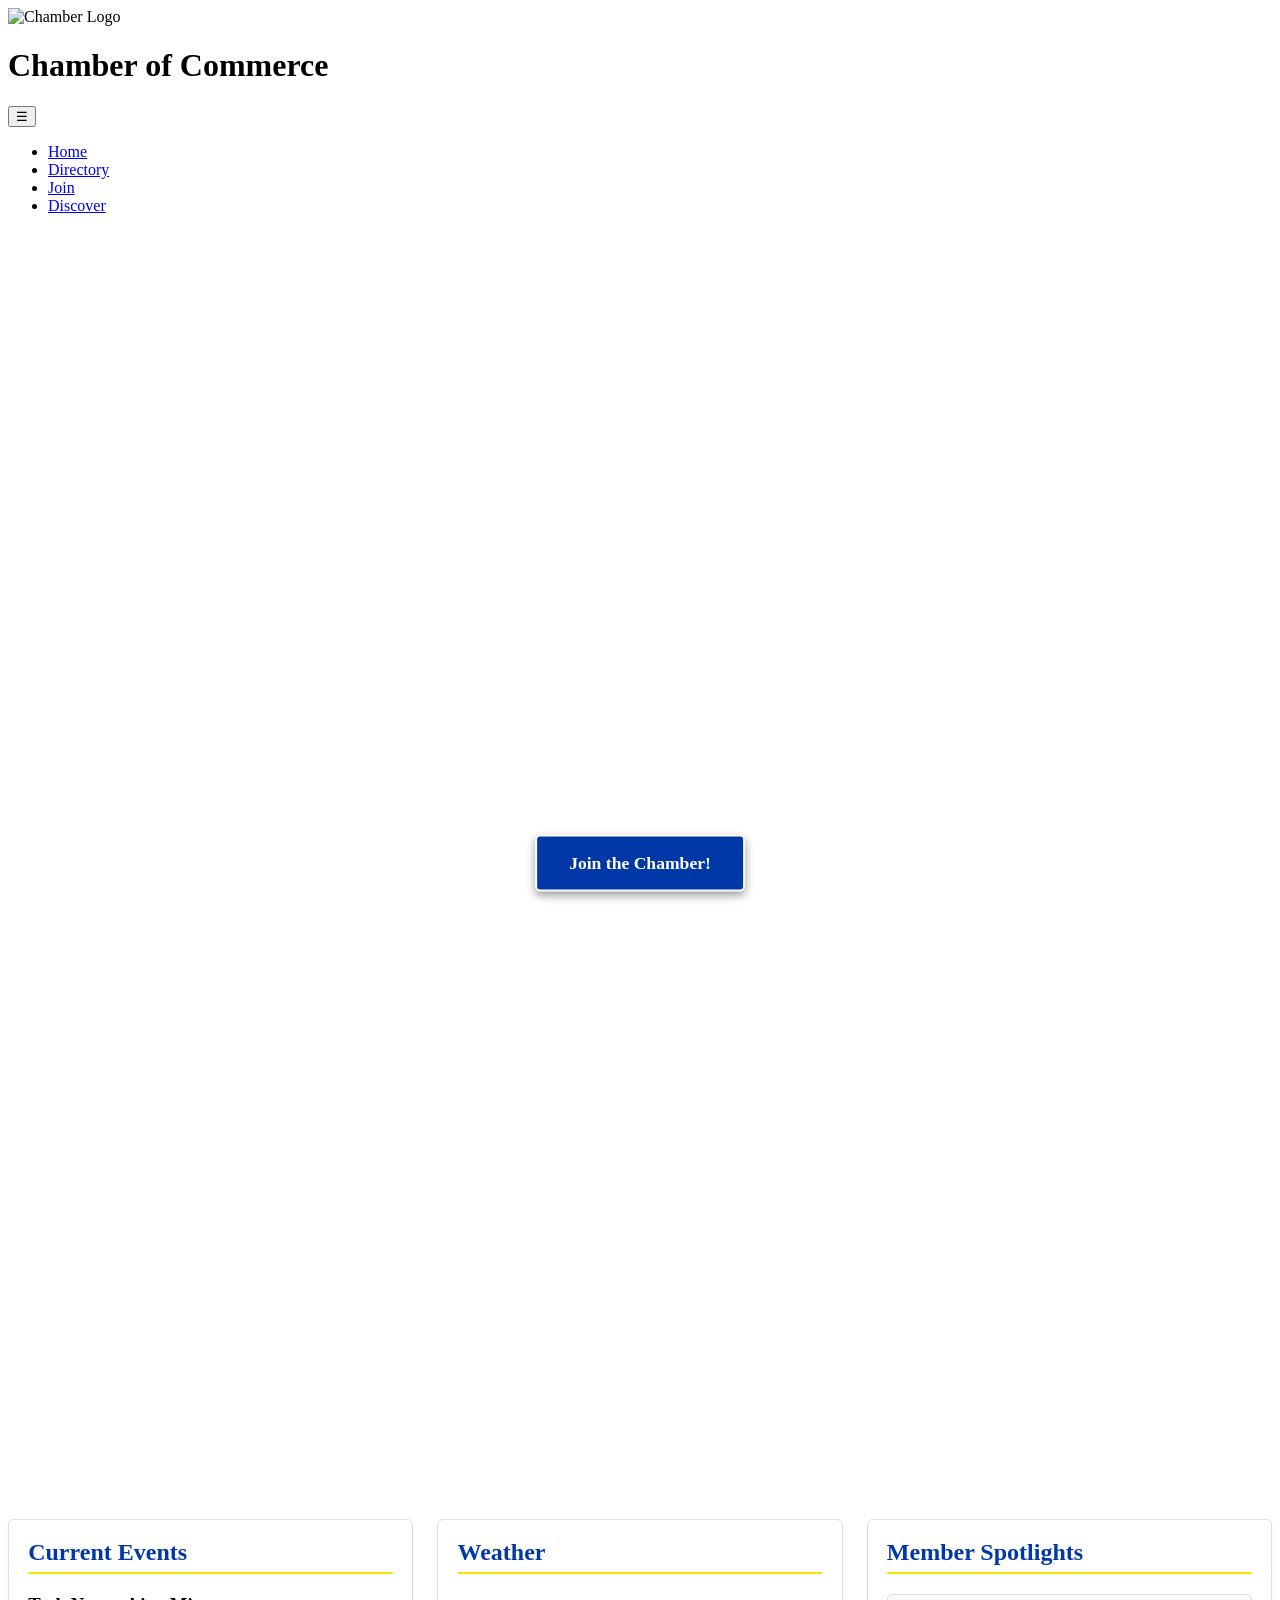
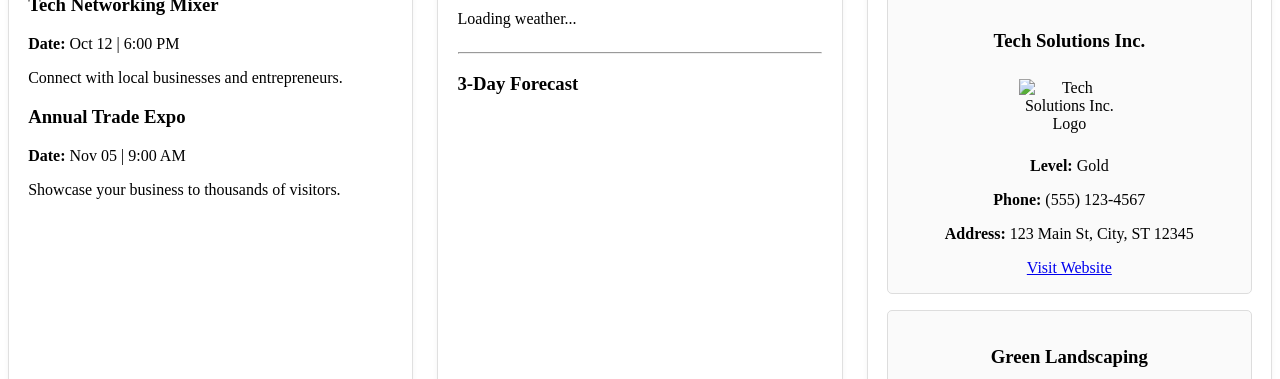
==== chamber/index.html @ 9aa5149b "Add index.html for Chamber of Commerce home page This file contains the structure and content for th" ====
<!DOCTYPE html>
<html lang="en">
<head>
    <meta charset="UTF-8">
    <meta name="viewport" content="width=device-width, initial-scale=1.0">
    <title>Chamber of Commerce - Home</title>
    <meta name="description" content="Chamber of Commerce Home Page featuring current weather, events, and member spotlights.">
    <meta name="author" content="Daniel Cosme">
    <link rel="stylesheet" href="styles/chamber.css">
    <script src="scripts/home.js" defer></script>
</head>
<body>
    <header>
        <img src="images/logo.webp" alt="Chamber Logo" width="80" height="80">
        <h1>Chamber of Commerce</h1>
    </header>

    <nav>
        <button id="menu-button" aria-label="Toggle Navigation">&#9776;</button>
        <ul class="nav-links">
            <li><a href="index.html" class="active">Home</a></li>
            <li><a href="directory.html">Directory</a></li>
            <li><a href="join.html">Join</a></li>
            <li><a href="discover.html">Discover</a></li>
        </ul>
    </nav>

    <main class="home-main">
        <!-- Hero Section con Call to Action (Requisito 7 y 8) -->
        <section class="hero">
            <picture>
                <source srcset="images/hero-large.webp" media="(min-width: 768px)">
                <img src="images/hero-small.webp" alt="Chamber Hero Banner" width="800" height="400" class="hero-img">
            </picture>
            <a href="join.html" class="cta-button">Join the Chamber!</a>
        </section>

        <div class="home-grid">
            <!-- Current Events (Requisito 9) -->
            <section class="card events">
                <h2>Current Events</h2>
                <div class="event-item">
                    <h3>Tech Networking Mixer</h3>
                    <p><strong>Date:</strong> Oct 12 | 6:00 PM</p>
                    <p>Connect with local businesses and entrepreneurs.</p>
                </div>
                <div class="event-item">
                    <h3>Annual Trade Expo</h3>
                    <p><strong>Date:</strong> Nov 05 | 9:00 AM</p>
                    <p>Showcase your business to thousands of visitors.</p>
                </div>
            </section>

            <!-- Weather Section (Requisito 10) -->
            <section class="card weather">
                <h2>Weather</h2>
                <div id="current-weather">
                    <p>Loading weather...</p>
                </div>
                <hr>
                <h3>3-Day Forecast</h3>
                <div id="weather-forecast"></div>
            </section>

            <!-- Member Spotlights (Requisito 11) -->
            <section class="card spotlights">
                <h2>Member Spotlights</h2>
                <div id="spotlight-container" class="spotlight-grid">
                    <!-- Se llena dinámicamente desde el JS -->
                </div>
            </section>
        </div>
    </main>

    <footer>
        <p>&copy; <span id="currentyear"></span> | Daniel Cosme | WDD 231</p>
        <p id="lastModified"></p>
    </footer>
</body>
</html>
---- chamber/styles/chamber.css ----
/* --- Hero & Call to Action Overlay --- */
.hero {
    position: relative;
    text-align: center;
    margin-bottom: 1.5rem;
}

.hero-img {
    width: 100%;
    height: auto;
    display: block;
    border-radius: 6px;
}

.cta-button {
    position: absolute;
    top: 50%;
    left: 50%;
    transform: translate(-50%, -50%);
    background-color: #0038a8;
    color: #ffffff;
    padding: 1rem 2rem;
    text-decoration: none;
    font-weight: bold;
    font-size: 1.1rem;
    border-radius: 5px;
    box-shadow: 0 4px 10px rgba(0, 0, 0, 0.4);
    border: 2px solid #ffffff;
}

.cta-button:hover {
    background-color: #ce1126;
}

/* --- Layout Grid --- */
.home-grid {
    display: flex;
    flex-direction: column;
    gap: 1.5rem;
}

.card {
    background-color: #ffffff;
    border: 1px solid #e0e0e0;
    border-radius: 6px;
    padding: 1.2rem;
    box-shadow: 0 2px 5px rgba(0,0,0,0.05);
}

.card h2 {
    color: #0038a8;
    border-bottom: 2px solid #fce300;
    padding-bottom: 0.4rem;
    margin-top: 0;
}

.event-item {
    margin-bottom: 1rem;
}

/* --- Weather Styling --- */
#current-weather {
    display: flex;
    align-items: center;
    gap: 1rem;
}

#weather-forecast p {
    margin: 0.3rem 0;
}

/* --- Spotlights Layout --- */
.spotlight-grid {
    display: flex;
    flex-direction: column;
    gap: 1rem;
}

.spotlight-card {
    border: 1px solid #ddd;
    border-radius: 5px;
    padding: 1rem;
    text-align: center;
    background-color: #fafafa;
}

.spotlight-card img {
    max-width: 100px;
    height: auto;
    margin: 0.5rem 0;
}

/* --- Desktop Layout (768px +) --- */
@media (min-width: 768px) {
    .home-grid {
        display: grid;
        grid-template-columns: 1fr 1fr 1fr;
    }

    .spotlight-grid {
        display: grid;
        grid-template-columns: 1fr;
    }
}
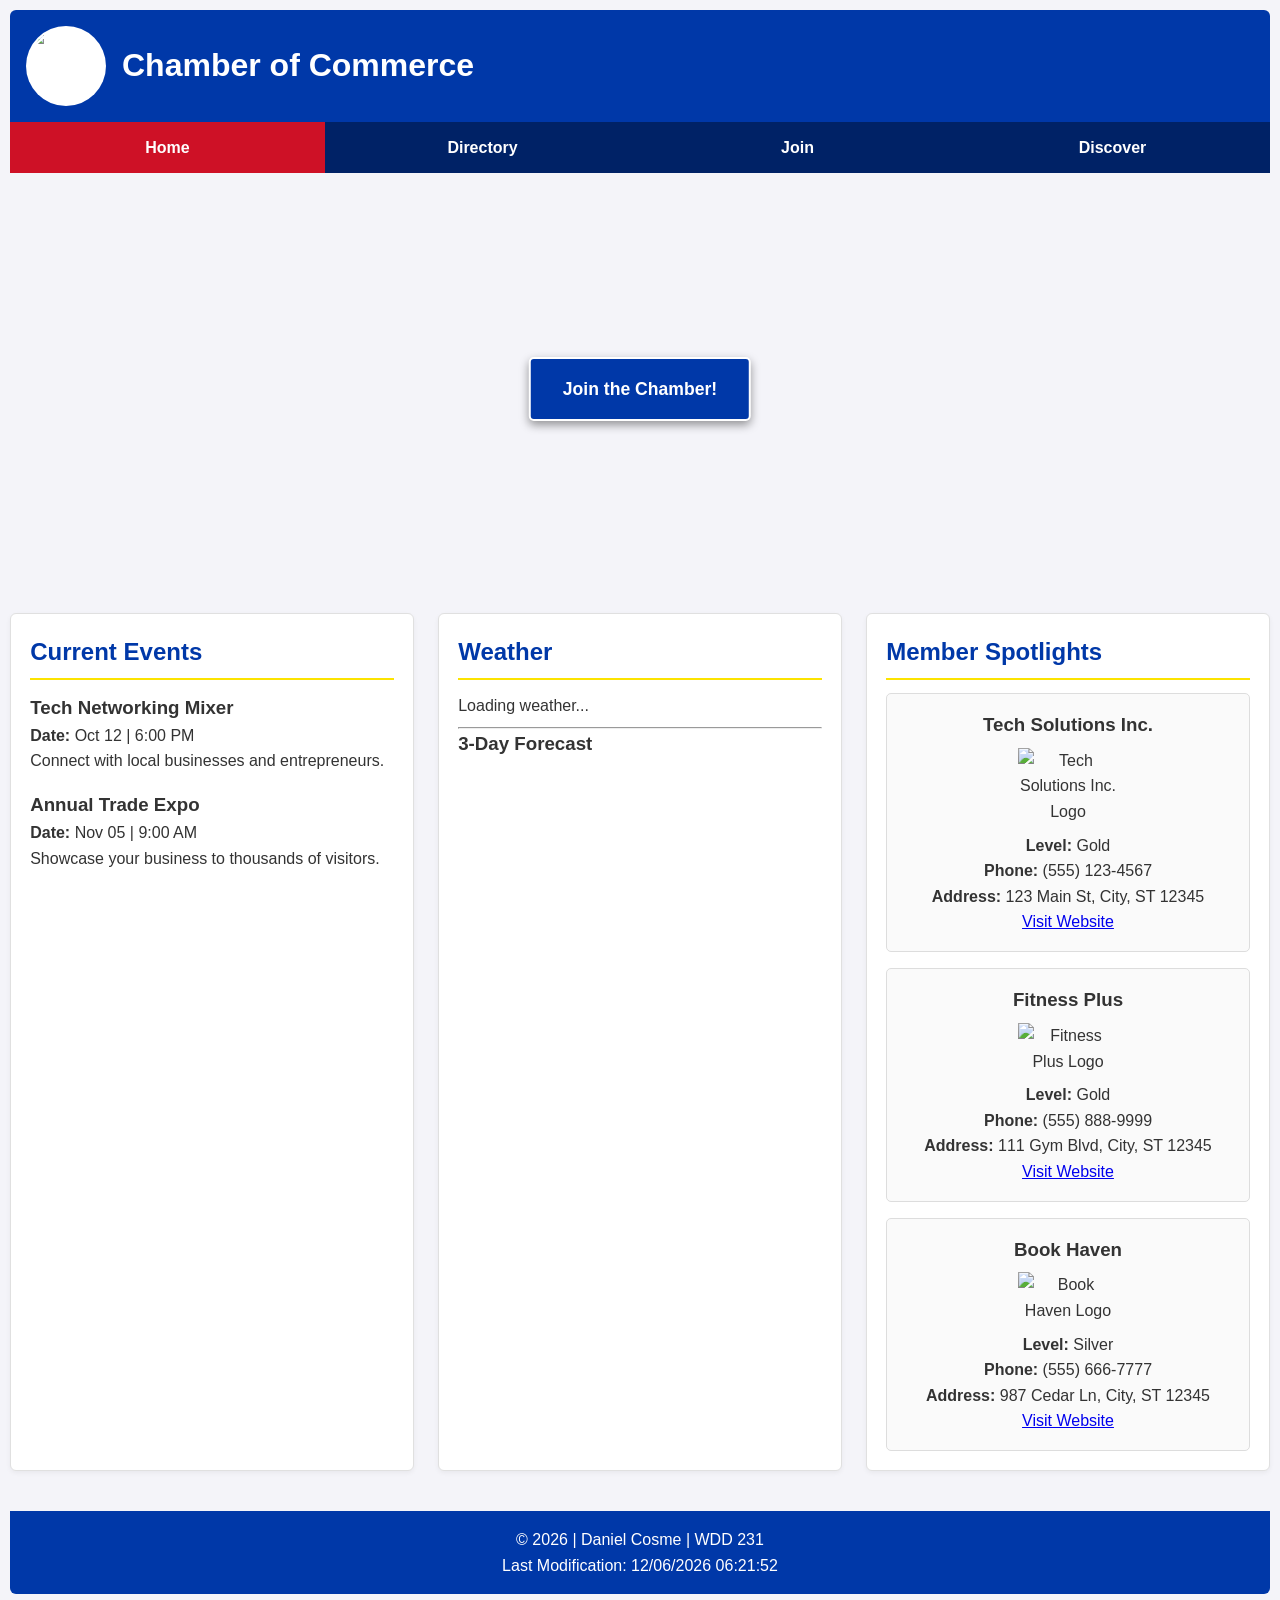
==== commit d6ab8a08: "Update HTML comments and add favicon link" ====
--- a/chamber/index.html
+++ b/chamber/index.html
@@ -6,7 +6,15 @@
     <title>Chamber of Commerce - Home</title>
     <meta name="description" content="Chamber of Commerce Home Page featuring current weather, events, and member spotlights.">
     <meta name="author" content="Daniel Cosme">
+    
+    <!-- Favicon -->
+    <link rel="icon" href="images/favicon.ico">
+
+    <!-- CSS -->
+    <link rel="stylesheet" href="styles/normalize.css">
     <link rel="stylesheet" href="styles/chamber.css">
+
+    <!-- JavaScript -->
     <script src="scripts/home.js" defer></script>
 </head>
 <body>
@@ -66,7 +74,7 @@
             <section class="card spotlights">
                 <h2>Member Spotlights</h2>
                 <div id="spotlight-container" class="spotlight-grid">
-                    <!-- Se llena dinámicamente desde el JS -->
+                    <!-- Se llena dinámicamente desde JS -->
                 </div>
             </section>
         </div>
--- a/chamber/styles/chamber.css
+++ b/chamber/styles/chamber.css
@@ -1,4 +1,94 @@
-/* --- Hero & Call to Action Overlay --- */
+/* --- ESTILOS GLOBALES Y NAVEGACIÓN --- */
+:root {
+    --primary-color: #0038a8;
+    --secondary-color: #ce1126;
+    --accent-color: #fce300;
+    --bg-color: #f4f4f9;
+    --text-color: #333333;
+    --card-bg: #ffffff;
+}
+
+* {
+    box-sizing: border-box;
+    margin: 0;
+    padding: 0;
+}
+
+body {
+    font-family: 'Segoe UI', Tahoma, Geneva, Verdana, sans-serif;
+    background-color: var(--bg-color);
+    color: var(--text-color);
+    line-height: 1.6;
+    padding: 10px;
+}
+
+header {
+    background-color: var(--primary-color);
+    color: white;
+    display: flex;
+    align-items: center;
+    gap: 1rem;
+    padding: 1rem;
+    border-radius: 6px 6px 0 0;
+}
+
+header img {
+    border-radius: 50%;
+    background-color: white;
+    padding: 2px;
+}
+
+nav {
+    background-color: #002266;
+}
+
+.nav-links {
+    list-style: none;
+    display: flex;
+    flex-direction: column;
+}
+
+.nav-links li a {
+    display: block;
+    color: white;
+    text-align: center;
+    padding: 0.8rem;
+    text-decoration: none;
+    font-weight: bold;
+    border-bottom: 1px solid rgba(255,255,255,0.1);
+}
+
+.nav-links li a:hover,
+.nav-links li a.active {
+    background-color: var(--secondary-color);
+}
+
+#menu-button {
+    display: block;
+    width: 100%;
+    background: none;
+    border: none;
+    color: white;
+    font-size: 2rem;
+    padding: 0.5rem;
+    cursor: pointer;
+    text-align: left;
+}
+
+main {
+    padding: 1rem 0;
+}
+
+footer {
+    background-color: var(--primary-color);
+    color: white;
+    text-align: center;
+    padding: 1rem;
+    margin-top: 1.5rem;
+    border-radius: 0 0 6px 6px;
+}
+
+/* --- HERO & CALL TO ACTION OVERLAY --- */
 .hero {
     position: relative;
     text-align: center;
@@ -10,6 +100,8 @@
     height: auto;
     display: block;
     border-radius: 6px;
+    object-fit: cover;
+    max-height: 400px;
 }
 
 .cta-button {
@@ -17,7 +109,7 @@
     top: 50%;
     left: 50%;
     transform: translate(-50%, -50%);
-    background-color: #0038a8;
+    background-color: var(--primary-color);
     color: #ffffff;
     padding: 1rem 2rem;
     text-decoration: none;
@@ -26,13 +118,14 @@
     border-radius: 5px;
     box-shadow: 0 4px 10px rgba(0, 0, 0, 0.4);
     border: 2px solid #ffffff;
+    transition: background-color 0.3s;
 }
 
 .cta-button:hover {
-    background-color: #ce1126;
-}
-
-/* --- Layout Grid --- */
+    background-color: var(--secondary-color);
+}
+
+/* --- LAYOUT GRID Y TARJETAS --- */
 .home-grid {
     display: flex;
     flex-direction: column;
@@ -40,7 +133,7 @@
 }
 
 .card {
-    background-color: #ffffff;
+    background-color: var(--card-bg);
     border: 1px solid #e0e0e0;
     border-radius: 6px;
     padding: 1.2rem;
@@ -48,28 +141,29 @@
 }
 
 .card h2 {
-    color: #0038a8;
-    border-bottom: 2px solid #fce300;
+    color: var(--primary-color);
+    border-bottom: 2px solid var(--accent-color);
     padding-bottom: 0.4rem;
-    margin-top: 0;
+    margin-bottom: 0.8rem;
 }
 
 .event-item {
     margin-bottom: 1rem;
 }
 
-/* --- Weather Styling --- */
+/* --- WEATHER STYLING --- */
 #current-weather {
     display: flex;
     align-items: center;
     gap: 1rem;
+    margin-bottom: 0.5rem;
 }
 
 #weather-forecast p {
     margin: 0.3rem 0;
 }
 
-/* --- Spotlights Layout --- */
+/* --- SPOTLIGHTS LAYOUT --- */
 .spotlight-grid {
     display: flex;
     flex-direction: column;
@@ -90,8 +184,25 @@
     margin: 0.5rem 0;
 }
 
-/* --- Desktop Layout (768px +) --- */
+/* --- DESKTOP LAYOUT (768px +) --- */
 @media (min-width: 768px) {
+    #menu-button {
+        display: none;
+    }
+
+    .nav-links {
+        flex-direction: row;
+        justify-content: space-around;
+    }
+
+    .nav-links li {
+        flex: 1;
+    }
+
+    .nav-links li a {
+        border-bottom: none;
+    }
+
     .home-grid {
         display: grid;
         grid-template-columns: 1fr 1fr 1fr;
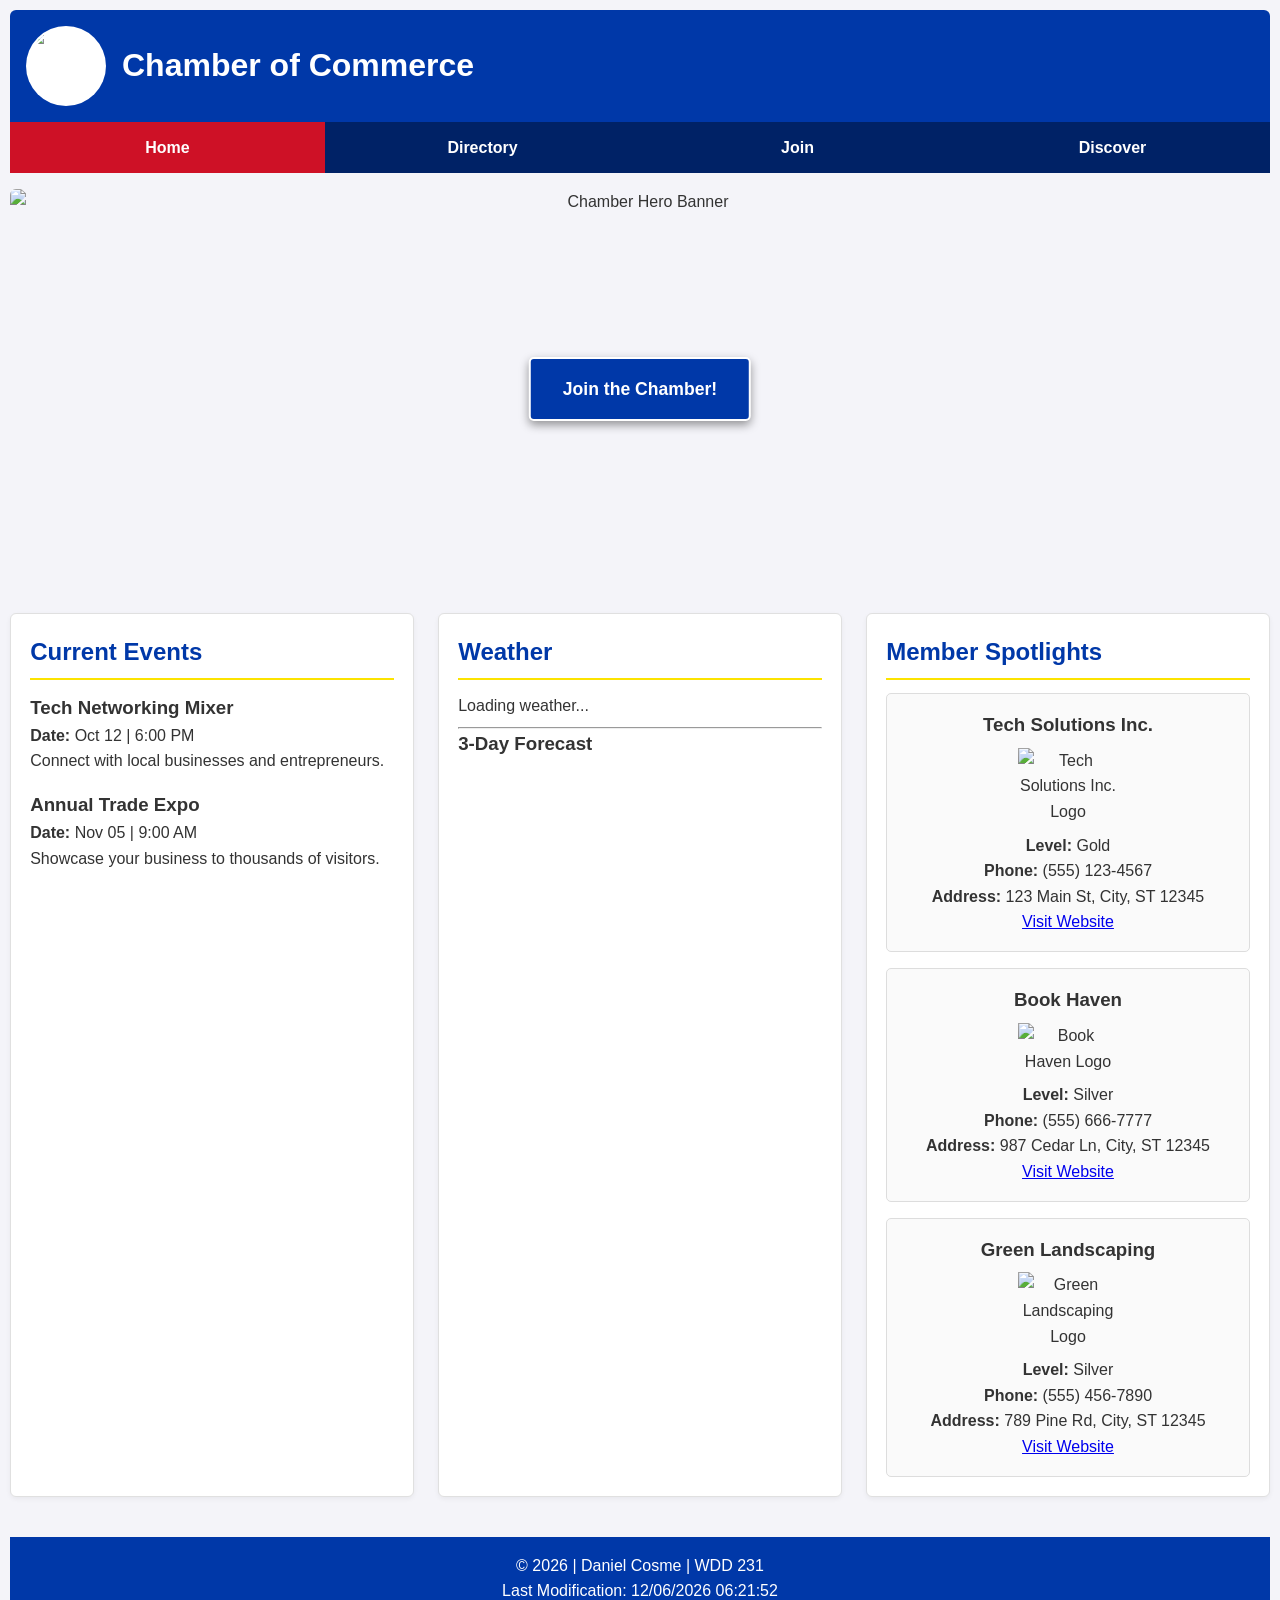
==== commit 92ad7ee3: "Update index.html" ====
--- a/chamber/index.html
+++ b/chamber/index.html
@@ -10,8 +10,8 @@
     <!-- Favicon -->
     <link rel="icon" href="images/favicon.ico">
 
-    <!-- CSS -->
-    <link rel="stylesheet" href="styles/normalize.css">
+    <!-- CSS Normalize desde CDN + Estilos del Proyecto -->
+    <link rel="stylesheet" href="https://cdnjs.cloudflare.com/ajax/libs/normalize/8.0.1/normalize.min.css">
     <link rel="stylesheet" href="styles/chamber.css">
 
     <!-- JavaScript -->
@@ -34,7 +34,7 @@
     </nav>
 
     <main class="home-main">
-        <!-- Hero Section con Call to Action (Requisito 7 y 8) -->
+        <!-- Hero Section con Call to Action -->
         <section class="hero">
             <picture>
                 <source srcset="images/hero-large.webp" media="(min-width: 768px)">
@@ -44,7 +44,7 @@
         </section>
 
         <div class="home-grid">
-            <!-- Current Events (Requisito 9) -->
+            <!-- Current Events -->
             <section class="card events">
                 <h2>Current Events</h2>
                 <div class="event-item">
@@ -59,7 +59,7 @@
                 </div>
             </section>
 
-            <!-- Weather Section (Requisito 10) -->
+            <!-- Weather Section -->
             <section class="card weather">
                 <h2>Weather</h2>
                 <div id="current-weather">
@@ -70,7 +70,7 @@
                 <div id="weather-forecast"></div>
             </section>
 
-            <!-- Member Spotlights (Requisito 11) -->
+            <!-- Member Spotlights -->
             <section class="card spotlights">
                 <h2>Member Spotlights</h2>
                 <div id="spotlight-container" class="spotlight-grid">
